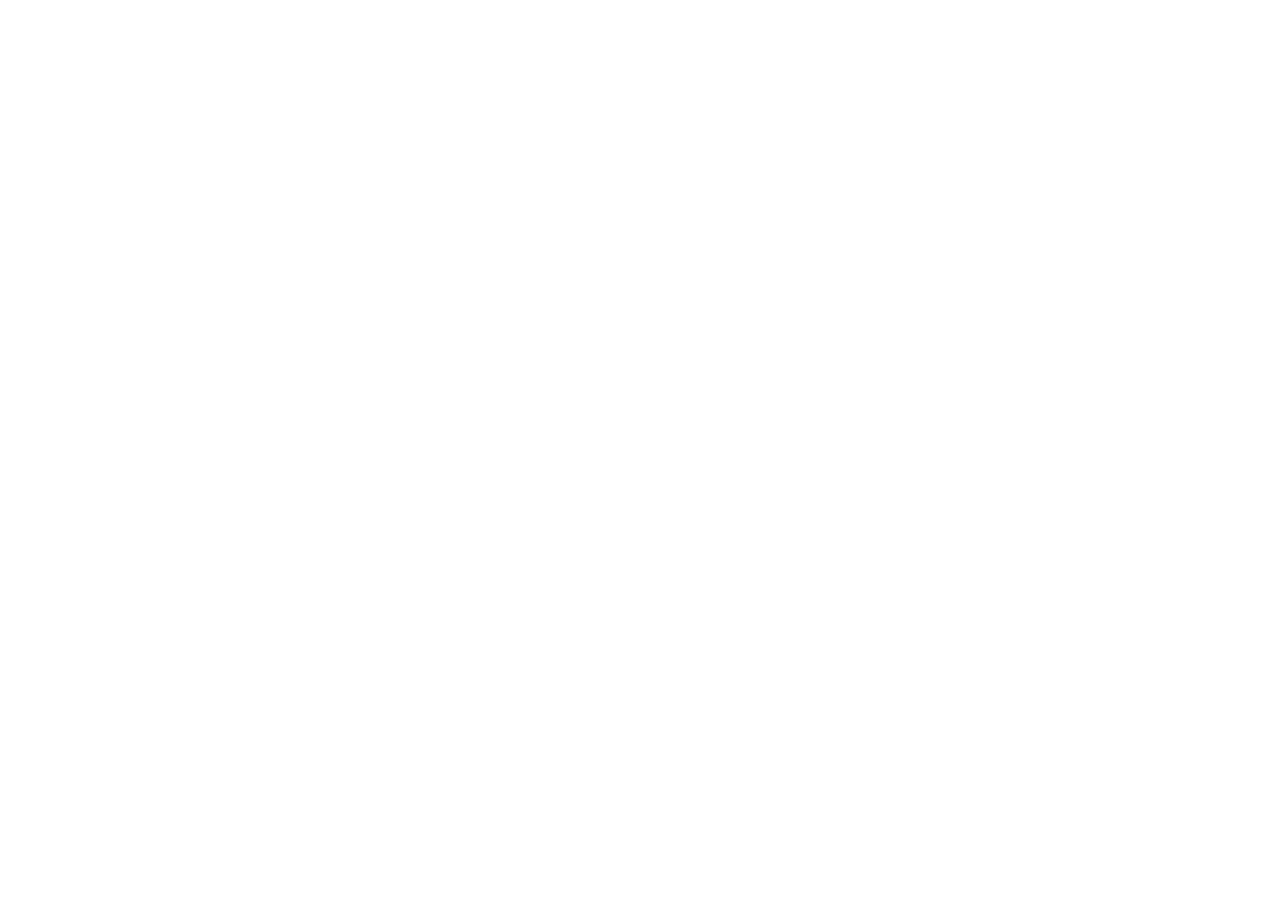
==== category.html @ 19dab287 "product in progress" ====
<!DOCTYPE html>
<html lang="en">

<head>
    <meta charset="UTF-8">
    <meta http-equiv="X-UA-Compatible" content="IE=edge">
    <meta name="viewport" content="width=device-width, initial-scale=1.0">
    <link rel="icon" type="image/x-icon" href="#" />
    <title>#</title>
    <link rel="stylesheet" href="#">
</head>

<body>

</body>

<script></script>

</html>
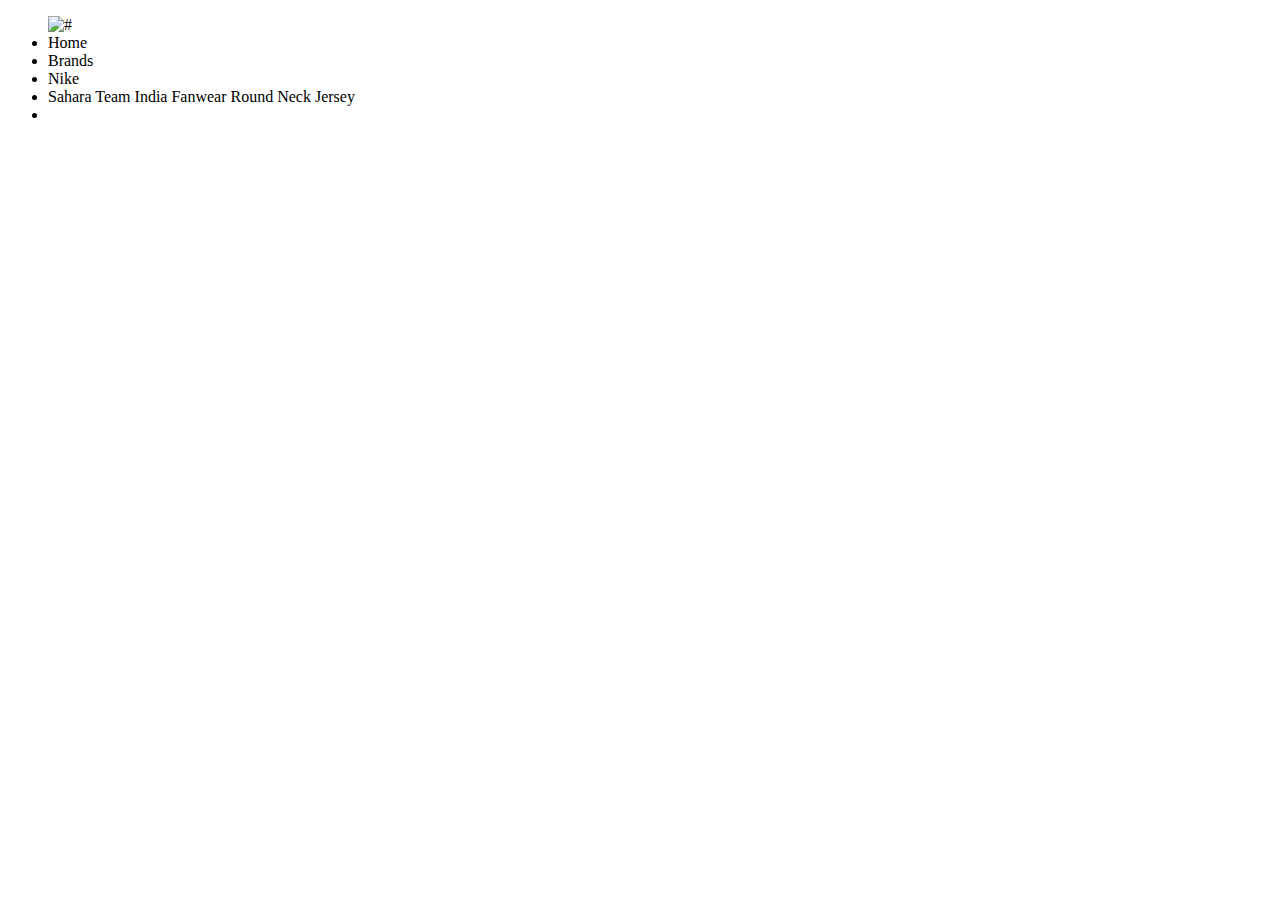
==== commit 1532cda0: "product.html css done" ====
--- a/category.html
+++ b/category.html
@@ -11,6 +11,21 @@
 </head>
 
 <body>
+    <header>
+        <ul>
+            <img class="logo" src="#" alt="#">
+            <li>Home</li>
+            <li>Brands</li>
+            <li>Nike</li>
+            <li>Sahara Team India Fanwear Round Neck Jersey</li>
+            <li></li>
+        </ul>
+    </header>
+
+
+
+    </main>
+    <footer></footer>
 
 </body>
 
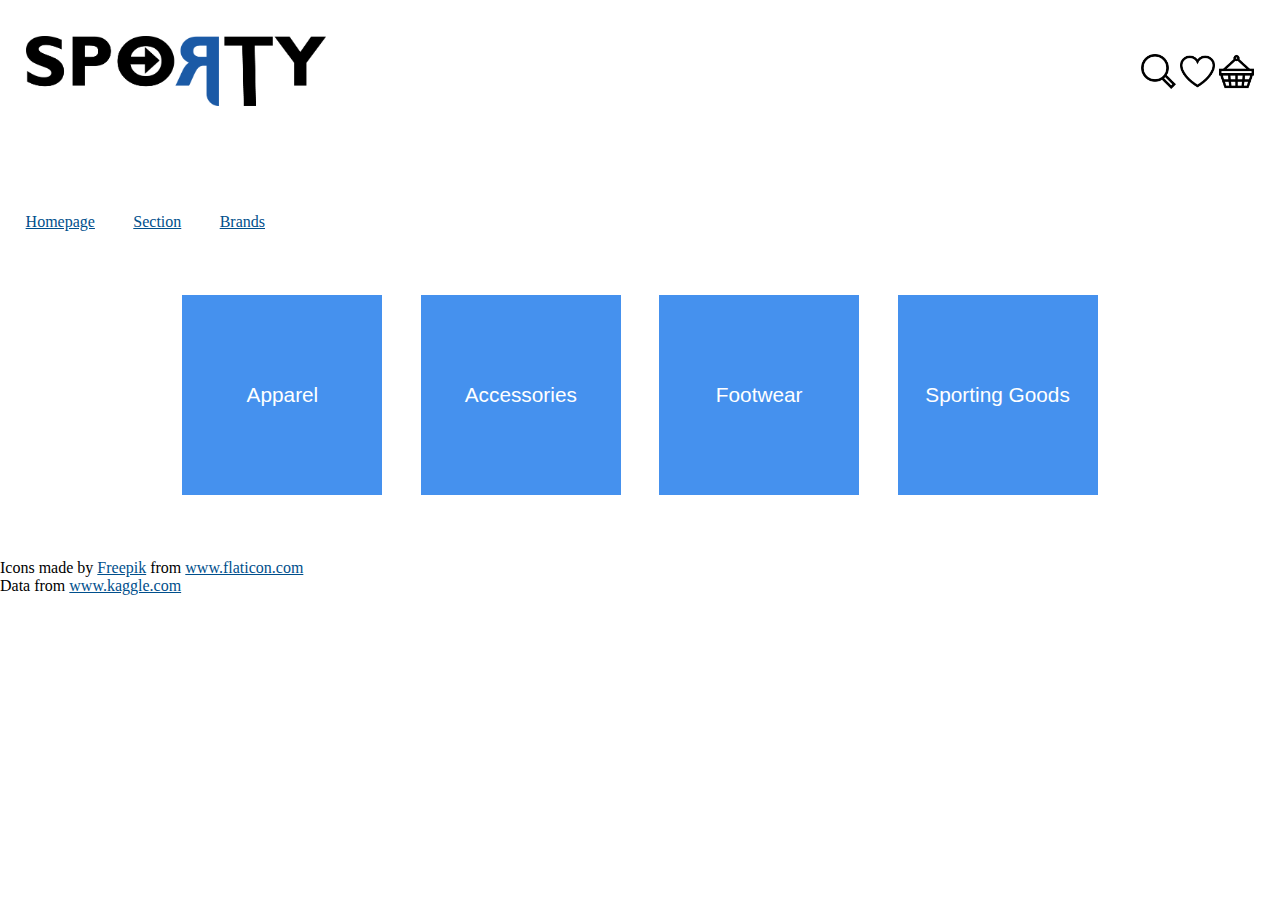
==== commit 7e50463d: "we are getting there" ====
--- a/category.html
+++ b/category.html
@@ -6,28 +6,69 @@
     <meta http-equiv="X-UA-Compatible" content="IE=edge">
     <meta name="viewport" content="width=device-width, initial-scale=1.0">
     <link rel="icon" type="image/x-icon" href="#" />
-    <title>#</title>
-    <link rel="stylesheet" href="#">
+    <title>Category</title>
+    <link rel="stylesheet" href="css/style.css">
 </head>
 
 <body>
     <header>
-        <ul>
-            <img class="logo" src="#" alt="#">
-            <li>Home</li>
-            <li>Brands</li>
-            <li>Nike</li>
-            <li>Sahara Team India Fanwear Round Neck Jersey</li>
-            <li></li>
-        </ul>
+        <nav id="navigation">
+
+            <div id="nav_con">
+                <div class="logo">
+                    <img width="300vw" src="images/shoplogo.png" alt="logo of sporty">
+                </div>
+
+                <ul id="nav-icons">
+                    <img class="search" width="35px" src="images/e-commerce-search.png" alt="search">
+                    <img class="likes" width="35px" src="images/e-commerce-like-heart.png" alt="likes">
+                    <img class="basket" width="35px" src="images/shopping-basket-commercial-tool.png" alt="basket">
+                </ul>
+            </div>
+        </nav>
     </header>
+    <ul id="breadcrumbs">
+        <li>
+            <a href="#">Homepage</a>
+        </li>
+        <li>
+            <a href="#">Section</a>
+        </li>
+        <li>
+            <a href="#">Brands</a>
+        </li>
+    </ul>
 
+    <main class="category_con">
+
+        <div class="category_box">
+            <p id="category-text">Apparel</p>
+        </div>
+
+        <div class="category_box">
+            <p id="category-text">Accessories</p>
+        </div>
+
+        <div class="category_box">
+            <p id="category-text">Footwear</p>
+        </div>
+
+        <div class="category_box">
+            <p id="category-text">Sporting Goods</p>
+        </div>
 
 
     </main>
-    <footer></footer>
+    <footer>
+        <div>Icons made by <a href="https://www.freepik.com" title="Freepik">Freepik</a> from <a
+                href="https://www.flaticon.com/" title="Flaticon">www.flaticon.com</a></div>
+
+        <div>Data from <a href="https://www.kaggle.com/paramaggarwal/fashion-product-images-dataset"
+                title="www.kaggle.com">www.kaggle.com</a></div>
+    </footer>
 
 </body>
+
 
 <script></script>
 
--- a/css/style.css
+++ b/css/style.css
@@ -0,0 +1,184 @@
+@import url("https://fonts.googleapis.com/css2?family=Roboto:wght@700&display=swap");
+
+body,
+ul {
+  margin: 0px;
+  padding: 0px;
+  box-sizing: border-box;
+}
+
+/* top nav */
+nav {
+  padding-top: 10px;
+}
+
+#nav_con {
+  display: flex;
+  justify-content: space-between;
+  align-items: center;
+  margin-bottom: 6vw;
+}
+
+#nav-icons {
+  padding-right: 2vw;
+}
+
+.logo {
+  padding: 2vw;
+}
+
+/* Breadcrumbs */
+
+#breadcrumbs {
+  list-style-type: none;
+  padding-left: 2vw;
+}
+
+a:link,
+li {
+  font-family: Georgia, "Times New Roman", Times, serif;
+  color: rgb(0, 79, 140);
+}
+
+a:visited {
+  color: rgb(0, 79, 140);
+}
+
+#breadcrumbs {
+  display: flex;
+  gap: 3vw;
+  flex-wrap: wrap;
+}
+
+.container {
+  display: grid;
+}
+
+/* product img */
+.product {
+  max-width: 100%;
+}
+
+/* purchase-box */
+
+.purchase_box {
+  background-color: #1b5aa6;
+  margin: 0px 10px;
+  padding: 20px;
+}
+.purchase_box h2 {
+  font-family: "Gill Sans", "Gill Sans MT", Calibri, "Trebuchet MS", sans-serif;
+  color: rgb(255, 255, 255);
+  margin: 0px 0px 10px 10px;
+  padding-top: 10px;
+}
+
+.brandindicator {
+  font-family: "Gill Sans", "Gill Sans MT", Calibri, "Trebuchet MS", sans-serif;
+  color: rgb(255, 255, 255);
+  text-decoration-line: underline;
+  padding-left: 10px;
+}
+
+#pricetag {
+  font-family: "Franklin Gothic Medium", "Arial Narrow", Arial, sans-serif;
+  font-size: 1.5em;
+  margin: 5px 0px 10px 10px;
+  color: rgb(255, 115, 8);
+}
+
+img {
+  max-width: 100%;
+  height: auto;
+}
+
+/* select-size box */
+
+.size-select {
+  display: flex;
+  gap: 30px;
+  align-items: center;
+}
+.choose {
+  font-family: sans-serif;
+  color: #fff;
+  font-size: 1.5em;
+  padding-left: 10px;
+}
+select {
+  background-color: rgb(255, 255, 255);
+  border: 3px solid rgb(255, 132, 23);
+  border-radius: 10px;
+  font-size: 1.1em;
+  max-height: 50px;
+}
+
+/* product page button */
+
+.purchase_button {
+  width: 200px;
+  min-height: 50px;
+  background-color: rgb(255, 132, 0);
+  border: none;
+  border-radius: 10px;
+  font-size: 1em;
+  font-family: Helvetica, sans-serif;
+  font-weight: bold;
+}
+
+/* product desc */
+
+.product_desc {
+  padding: 10px;
+}
+
+dt {
+  font-weight: 700;
+  padding-left: 3vw;
+}
+
+dt,
+dd {
+  font-size: 1.4em;
+  font-family: Arial, Helvetica, sans-serif;
+}
+
+/* productlist START HERE */
+
+h1 {
+  padding-left: 3vw;
+  font-family: "Gill Sans", "Gill Sans MT", Calibri, "Trebuchet MS", sans-serif;
+}
+
+#productlist_container {
+  margin: 0vw 10vw 3vw 3vw;
+  display: grid;
+  grid-template-columns: repeat(auto-fill, minmax(200px, 350px));
+  grid-gap: 2vw;
+}
+
+#productlist_container section h3 {
+  font-family: "Gill Sans", "Gill Sans MT", Calibri, "Trebuchet MS", sans-serif;
+}
+
+/* category page START */
+
+.category_con {
+  padding: 5vw;
+  display: flex;
+  justify-content: center;
+  flex-wrap: wrap;
+  gap: 3vw;
+}
+
+.category_box {
+  width: 200px;
+  height: 200px;
+  background-color: #4591ee;
+  display: flex;
+  justify-content: center;
+  align-items: center;
+  font-family: "Gill Sans", "Gill Sans MT", Calibri, "Trebuchet MS", sans-serif;
+  font-size: 1.3em;
+  color: #fff;
+}
